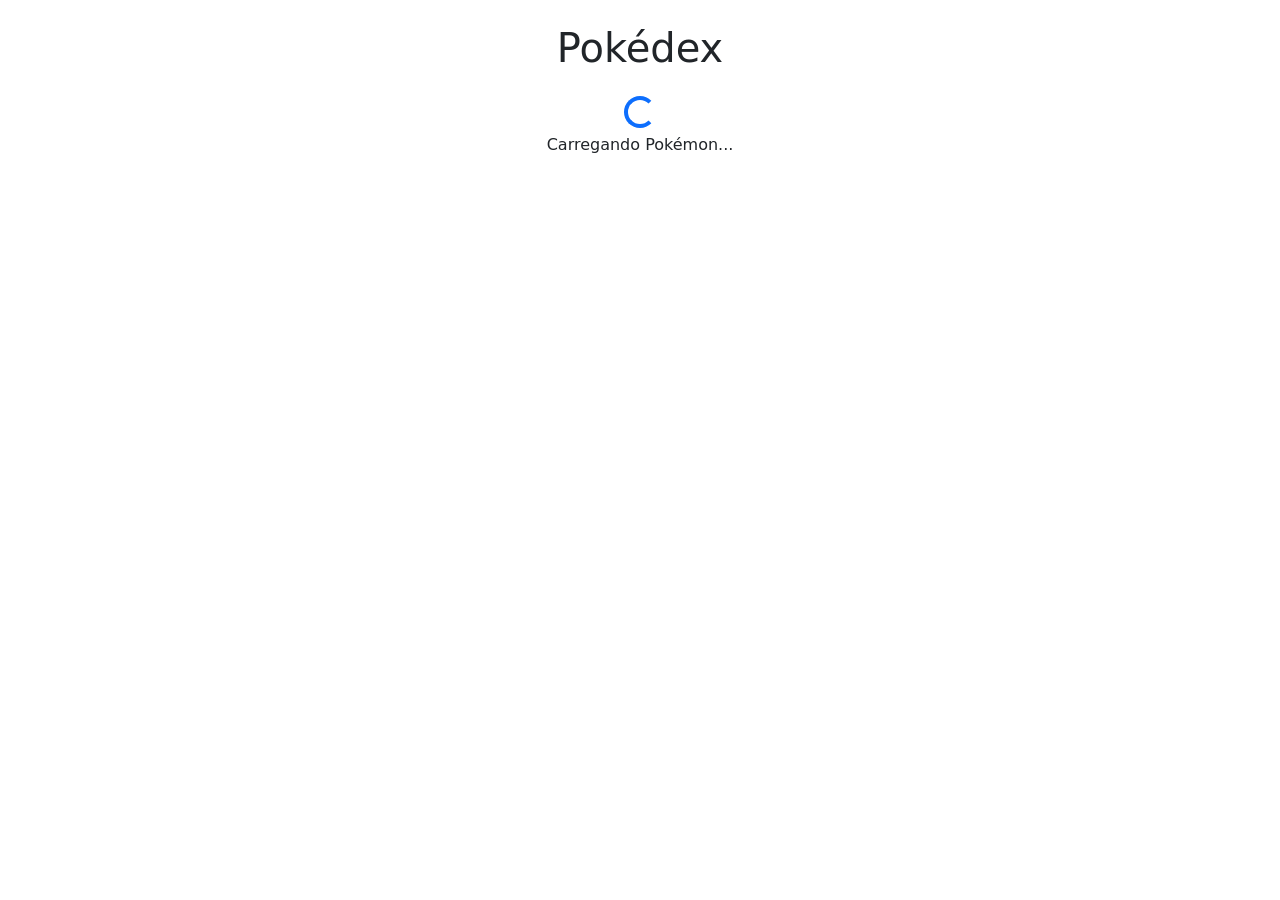
==== index.html @ b089a30c "Initial commit" ====
<!DOCTYPE html>
<html lang="pt-BR">
<head>
  <meta charset="UTF-8">
  <title>Pokédex</title>

  <link href="https://cdn.jsdelivr.net/npm/bootstrap@5.3.0/dist/css/bootstrap.min.css" rel="stylesheet">
  <link rel="stylesheet" href="style.css">
</head>
<body>

<div class="container mt-4">
  <h1 class="text-center mb-4">Pokédex</h1>

  <!-- Loading -->
  <div id="loading" class="text-center">
    <div class="spinner-border text-primary"></div>
    <p>Carregando Pokémon...</p>
  </div>

  <!-- Erro -->
  <div id="erro" class="alert alert-danger d-none"></div>

  <!-- Lista -->
  <div id="lista" class="row"></div>
</div>

<script src="script.js"></script>
</body>
</html>
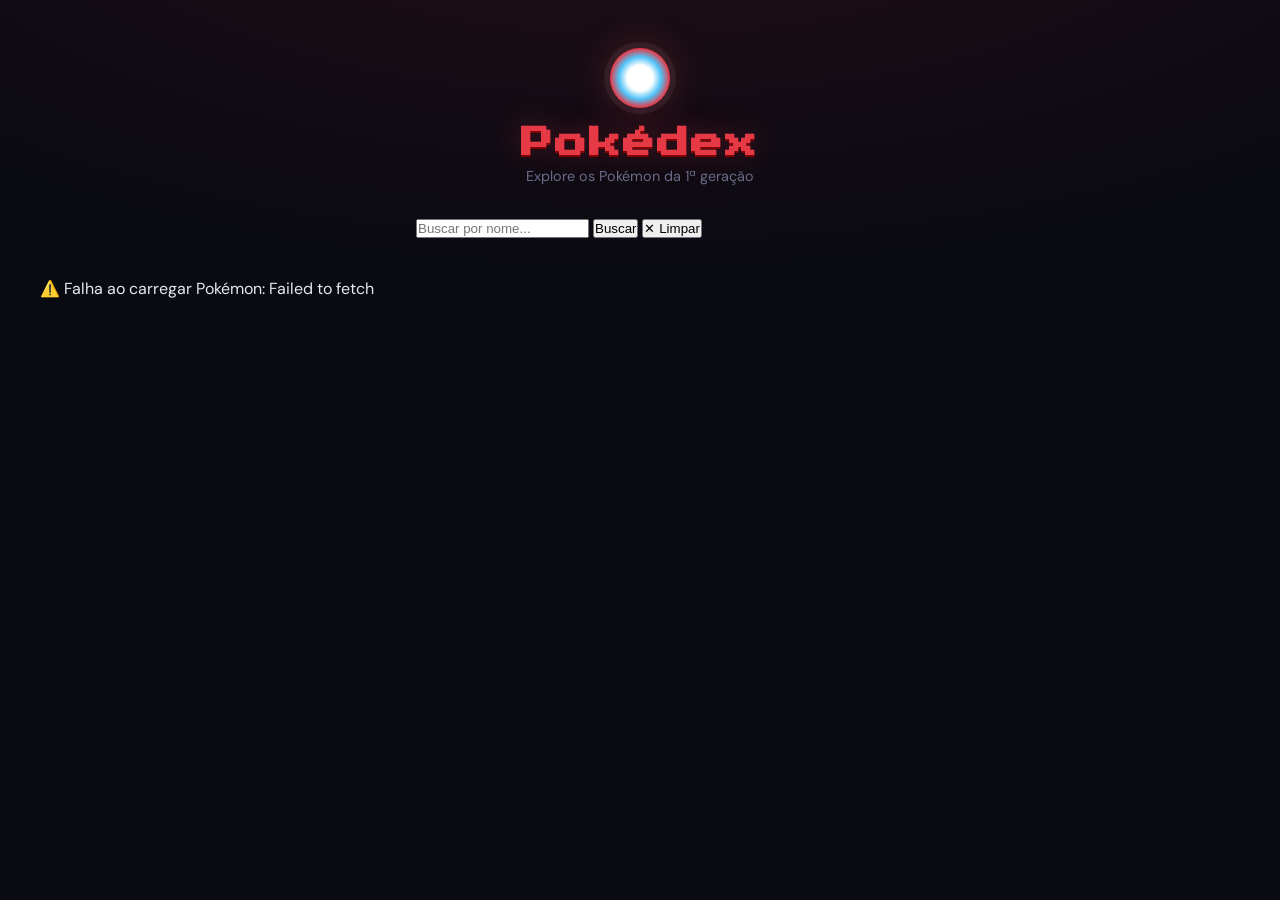
==== commit daa375da: "Consolidar arquivos em script único compatível com file:// - sem ES Modules" ====
--- a/index.html
+++ b/index.html
@@ -2,29 +2,47 @@
 <html lang="pt-BR">
 <head>
   <meta charset="UTF-8">
+  <meta name="viewport" content="width=device-width, initial-scale=1.0">
   <title>Pokédex</title>
-
-  <link href="https://cdn.jsdelivr.net/npm/bootstrap@5.3.0/dist/css/bootstrap.min.css" rel="stylesheet">
-  <link rel="stylesheet" href="style.css">
+  <link rel="stylesheet" href="CSS/style.css">
 </head>
 <body>
-
-<div class="container mt-4">
-  <h1 class="text-center mb-4">Pokédex</h1>
-
-  <!-- Loading -->
-  <div id="loading" class="text-center">
-    <div class="spinner-border text-primary"></div>
-    <p>Carregando Pokémon...</p>
+ 
+  <!-- Header -->
+  <header class="pokedex-header">
+    <h1>Pokédex</h1>
+    <p>Explore os Pokémon da 1ª geração</p>
+  </header>
+ 
+  <div class="container-fluid px-3 px-md-4" style="max-width: 1200px; margin: 0 auto;">
+ 
+    <!-- Busca -->
+    <div class="busca-wrap">
+      <input id="busca" class="busca-input" type="text" placeholder="Buscar por nome...">
+      <button id="btn-buscar" class="btn-busca">Buscar</button>
+      <button id="btn-limpar" class="btn-limpar">✕ Limpar</button>
+    </div>
+ 
+    <!-- Erro -->
+    <div id="erro" class="d-none"></div>
+ 
+    <!-- Loading -->
+    <div id="loading">
+      <div class="spinner"></div>
+      Carregando Pokémon...
+    </div>
+ 
+    <!-- Lista de cards -->
+    <div id="lista" class="row g-3"></div>
+ 
+    <!-- Carregar mais -->
+    <div class="btn-mais-wrap">
+      <button id="btn-mais" style="display:none">Carregar mais</button>
+    </div>
+ 
   </div>
-
-  <!-- Erro -->
-  <div id="erro" class="alert alert-danger d-none"></div>
-
-  <!-- Lista -->
-  <div id="lista" class="row"></div>
-</div>
-
-<script src="script.js"></script>
+ 
+  <!-- Script -->
+  <script src="js/script.js"></script>
 </body>
 </html>
--- a/CSS/style.css
+++ b/CSS/style.css
@@ -0,0 +1,285 @@
+@import url('https://fonts.googleapis.com/css2?family=Press+Start+2P&family=DM+Sans:wght@400;500;600&display=swap');
+
+/* ===== Variáveis ===== */
+:root {
+  --bg: #0a0a12;
+  --surface: #13131f;
+  --surface2: #1c1c2e;
+  --border: rgba(255,255,255,0.07);
+  --text: #e8e8f0;
+  --text-muted: #6b6b88;
+  --red: #e63946;
+  --red-glow: rgba(230, 57, 70, 0.3);
+
+  /* Sobrescreve variáveis do Bootstrap */
+  --bs-body-bg: var(--bg);
+  --bs-body-color: var(--text);
+  --bs-border-color: var(--border);
+  --bs-primary: var(--red);
+  --bs-primary-rgb: 230, 57, 70;
+}
+
+*, *::before, *::after { box-sizing: border-box; margin: 0; padding: 0; }
+
+.d-none { display: none !important; }
+
+body {
+  background: var(--bg);
+  color: var(--text);
+  font-family: 'DM Sans', sans-serif;
+  min-height: 100vh;
+  background-image:
+    radial-gradient(ellipse 80% 50% at 50% -20%, rgba(230,57,70,0.12), transparent);
+}
+
+/* ===== Header ===== */
+.pokedex-header {
+  text-align: center;
+  padding: 3rem 1rem 2rem;
+  position: relative;
+}
+
+.pokedex-header::before {
+  content: '';
+  display: block;
+  width: 60px;
+  height: 60px;
+  border-radius: 50%;
+  background: radial-gradient(circle, #fff 30%, #4FC3F7 50%, var(--red) 70%);
+  margin: 0 auto 1.2rem;
+  box-shadow: 0 0 0 6px rgba(255,255,255,0.06), 0 0 40px var(--red-glow);
+  animation: pokeball-spin 6s linear infinite;
+}
+
+@keyframes pokeball-spin {
+  from { transform: rotate(0deg); }
+  to   { transform: rotate(360deg); }
+}
+
+.pokedex-header h1 {
+  font-family: 'Press Start 2P', monospace;
+  font-size: clamp(1.2rem, 4vw, 2rem);
+  color: var(--red);
+  text-shadow: 0 0 30px var(--red-glow), 0 2px 0 #7a0000;
+  letter-spacing: 2px;
+}
+
+.pokedex-header p {
+  color: var(--text-muted);
+  margin-top: 0.5rem;
+  font-size: 0.9rem;
+}
+
+/* ===== Busca — usa .input-group do Bootstrap ===== */
+.busca-wrap {
+  max-width: 480px;
+  margin: 0 auto 2.5rem;
+  padding: 0 1rem;
+}
+
+/* Sobrescreve .form-control do Bootstrap */
+.busca-input.form-control {
+  background: var(--surface);
+  border: 1px solid var(--border);
+  border-radius: 8px !important;
+  color: var(--text);
+  padding: 0.65rem 1rem;
+  font-family: 'DM Sans', sans-serif;
+  font-size: 0.95rem;
+  transition: border-color 0.2s, box-shadow 0.2s;
+}
+
+.busca-input.form-control::placeholder { color: var(--text-muted); }
+.busca-input.form-control:focus {
+  background: var(--surface);
+  color: var(--text);
+  border-color: var(--red);
+  box-shadow: 0 0 0 3px var(--red-glow);
+}
+
+/* Sobrescreve .btn do Bootstrap */
+.btn-busca.btn,
+.btn-limpar.btn {
+  border-radius: 8px !important;
+  padding: 0.65rem 1.1rem;
+  font-family: 'DM Sans', sans-serif;
+  font-weight: 600;
+  font-size: 0.9rem;
+  white-space: nowrap;
+  transition: opacity 0.2s, transform 0.1s;
+}
+
+.btn-busca.btn {
+  background: var(--red);
+  border-color: var(--red);
+  color: #fff;
+}
+.btn-busca.btn:hover { opacity: 0.85; background: var(--red); border-color: var(--red); }
+
+.btn-limpar.btn {
+  background: var(--surface2);
+  border: 1px solid var(--border);
+  color: var(--text-muted);
+}
+.btn-limpar.btn:hover { color: var(--text); background: var(--surface2); }
+
+.btn-busca.btn:active,
+.btn-limpar.btn:active { transform: scale(0.97); }
+
+/* ===== Loading ===== */
+#loading {
+  text-align: center;
+  padding: 3rem;
+  color: var(--text-muted);
+  font-size: 0.85rem;
+  display: none;
+}
+
+/* Usa .spinner-border do Bootstrap com cor customizada */
+#loading .spinner-border {
+  width: 36px;
+  height: 36px;
+  border-width: 3px;
+  border-color: var(--surface2);
+  border-top-color: var(--red);
+  margin-bottom: 0.8rem;
+}
+
+/* ===== Erro — usa .alert do Bootstrap ===== */
+#erro.alert {
+  max-width: 480px;
+  margin: 0 auto 1.5rem;
+  background: rgba(230,57,70,0.1);
+  border: 1px solid rgba(230,57,70,0.3);
+  border-radius: 10px;
+  color: #ff8a94;
+  font-size: 0.9rem;
+  text-align: center;
+}
+
+/* ===== Grid de Cards — usa .row/.col do Bootstrap ===== */
+/* Exemplo de uso no HTML:
+   <div class="row row-cols-2 row-cols-sm-3 row-cols-md-4 row-cols-lg-5 g-3 px-3">
+     <div class="col"><div class="poke-card">...</div></div>
+   </div>
+*/
+
+/* ===== Cards ===== */
+.poke-card {
+  background: linear-gradient(145deg, var(--tipo-bg, #1e1e1e), var(--surface));
+  border: 1px solid rgba(255,255,255,0.06);
+  border-radius: 16px;
+  padding: 1.2rem 1rem 1rem;
+  text-align: center;
+  cursor: pointer;
+  transition: transform 0.2s, box-shadow 0.2s, border-color 0.2s;
+  position: relative;
+  overflow: hidden;
+  height: 100%; /* preenche altura da coluna Bootstrap */
+}
+
+.poke-card::before {
+  content: '';
+  position: absolute;
+  inset: 0;
+  background: radial-gradient(circle at 70% 20%, var(--tipo-cor, #fff) 0%, transparent 60%);
+  opacity: 0.05;
+  pointer-events: none;
+}
+
+.poke-card:hover {
+  transform: translateY(-5px);
+  border-color: var(--tipo-cor, #fff);
+  box-shadow: 0 8px 30px -8px var(--tipo-cor, #fff);
+}
+
+.poke-numero {
+  font-family: 'Press Start 2P', monospace;
+  font-size: 0.55rem;
+  color: var(--text-muted);
+  margin-bottom: 0.5rem;
+}
+
+.poke-img-wrap {
+  height: 110px;
+  display: flex;
+  align-items: center;
+  justify-content: center;
+}
+
+.poke-img-wrap img {
+  height: 100%;
+  width: auto;
+  object-fit: contain;
+  filter: drop-shadow(0 4px 12px var(--tipo-cor, transparent));
+  transition: transform 0.2s;
+}
+
+.poke-card:hover .poke-img-wrap img {
+  transform: scale(1.08) translateY(-4px);
+}
+
+.poke-nome {
+  font-weight: 600;
+  font-size: 1rem;
+  margin: 0.6rem 0 0.5rem;
+  color: #fff;
+}
+
+.poke-tipos {
+  display: flex;
+  gap: 0.35rem;
+  justify-content: center;
+  flex-wrap: wrap;
+  margin-bottom: 0.7rem;
+}
+
+.tipo-badge {
+  font-size: 0.7rem;
+  font-weight: 600;
+  padding: 0.18rem 0.55rem;
+  border-radius: 999px;
+  border: 1px solid;
+  letter-spacing: 0.5px;
+}
+
+.poke-stats {
+  display: flex;
+  justify-content: center;
+  gap: 0.8rem;
+  color: var(--text-muted);
+  font-size: 0.75rem;
+}
+
+/* ===== Botão Carregar Mais — usa .btn do Bootstrap ===== */
+.btn-mais-wrap {
+  text-align: center;
+  padding: 2rem 0;
+}
+
+#btn-mais.btn {
+  background: transparent;
+  border: 1px solid var(--border);
+  color: var(--text-muted);
+  border-radius: 10px;
+  padding: 0.75rem 2.5rem;
+  font-family: 'DM Sans', sans-serif;
+  font-size: 0.9rem;
+  transition: border-color 0.2s, color 0.2s, background 0.2s;
+}
+
+#btn-mais.btn:hover {
+  border-color: var(--red);
+  color: var(--red);
+  background: var(--red-glow);
+}
+
+/* ===== Animação de entrada dos cards ===== */
+@keyframes fadeUp {
+  from { opacity: 0; transform: translateY(16px); }
+  to   { opacity: 1; transform: translateY(0); }
+}
+
+.poke-card {
+  animation: fadeUp 0.35s ease both;
+}
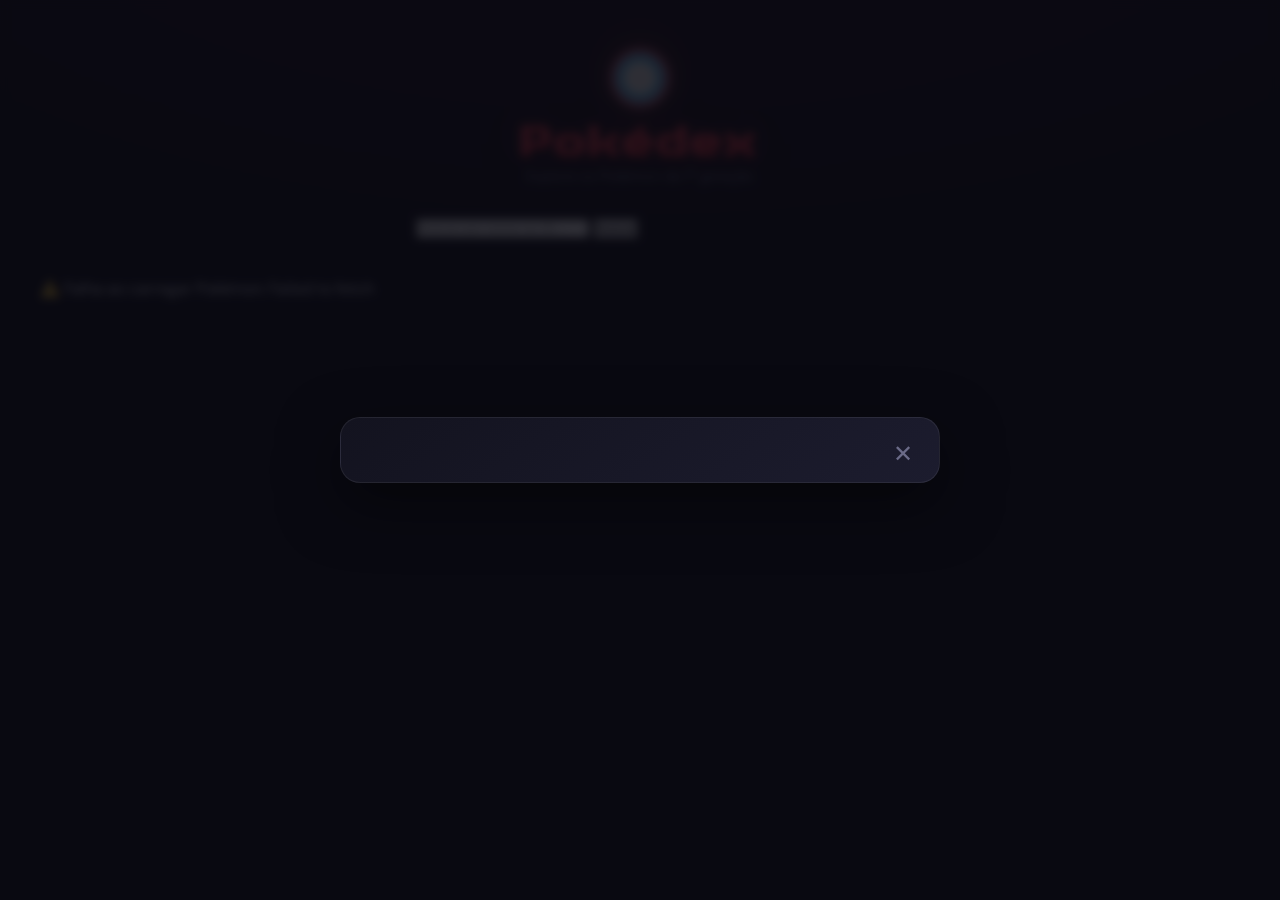
==== commit 0d89c77f: "sim" ====
--- a/index.html
+++ b/index.html
@@ -18,9 +18,9 @@
  
     <!-- Busca -->
     <div class="busca-wrap">
-      <input id="busca" class="busca-input" type="text" placeholder="Buscar por nome...">
+      <input id="busca" class="busca-input" type="text" placeholder="Buscar por nome ou ID...">
       <button id="btn-buscar" class="btn-busca">Buscar</button>
-      <button id="btn-limpar" class="btn-limpar">✕ Limpar</button>
+      <button id="btn-limpar" class="btn-limpar" style="display:none">✕ Limpar</button>
     </div>
  
     <!-- Erro -->
@@ -37,12 +37,20 @@
  
     <!-- Carregar mais -->
     <div class="btn-mais-wrap">
-      <button id="btn-mais" style="display:none">Carregar mais</button>
+      <button id="btn-mais" style="display:none">Próximo Pokémon</button>
     </div>
  
   </div>
+
+  <!-- Modal de Detalhes -->
+  <div id="modal-detalhes" class="modal-overlay d-none">
+    <div class="modal-conteudo">
+      <button id="btn-fechar-modal" class="btn-fechar-modal">✕</button>
+      <div id="detalhes-conteudo"></div>
+    </div>
+  </div>
  
   <!-- Script -->
-  <script src="js/script.js"></script>
+  <script  src="js/script.js"></script>
 </body>
 </html>
--- a/CSS/style.css
+++ b/CSS/style.css
@@ -282,4 +282,215 @@
 
 .poke-card {
   animation: fadeUp 0.35s ease both;
+}
+
+/* ===== Modal de Detalhes ===== */
+.modal-overlay {
+  position: fixed;
+  inset: 0;
+  background: rgba(10, 10, 18, 0.85);
+  backdrop-filter: blur(5px);
+  display: flex !important;
+  align-items: center;
+  justify-content: center;
+  z-index: 1000;
+  animation: fadeIn 0.2s ease;
+}
+
+@keyframes fadeIn {
+  from { opacity: 0; }
+  to   { opacity: 1; }
+}
+
+.modal-conteudo {
+  background: linear-gradient(145deg, var(--surface), var(--surface2));
+  border: 1px solid var(--border);
+  border-radius: 20px;
+  max-width: 600px;
+  width: 90%;
+  max-height: 80vh;
+  overflow-y: auto;
+  padding: 2rem;
+  position: relative;
+  box-shadow: 0 20px 60px rgba(0, 0, 0, 0.5);
+  animation: slideUp 0.3s ease;
+}
+
+@keyframes slideUp {
+  from { opacity: 0; transform: translateY(30px); }
+  to   { opacity: 1; transform: translateY(0); }
+}
+
+.btn-fechar-modal {
+  position: absolute;
+  top: 1rem;
+  right: 1rem;
+  background: transparent;
+  border: none;
+  color: var(--text-muted);
+  font-size: 1.5rem;
+  cursor: pointer;
+  transition: color 0.2s, transform 0.1s;
+  padding: 0.5rem;
+  width: 40px;
+  height: 40px;
+  display: flex;
+  align-items: center;
+  justify-content: center;
+}
+
+.btn-fechar-modal:hover {
+  color: var(--red);
+  transform: scale(1.1);
+}
+
+.btn-fechar-modal:active {
+  transform: scale(0.95);
+}
+
+/* ===== Detalhes do Pokémon ===== */
+.detalhes-header {
+  text-align: center;
+  margin-bottom: 1.5rem;
+  padding-bottom: 1.5rem;
+  border-bottom: 1px solid var(--border);
+}
+
+.detalhes-numero {
+  font-family: 'Press Start 2P', monospace;
+  font-size: 0.7rem;
+  color: var(--text-muted);
+  margin-bottom: 0.5rem;
+}
+
+.detalhes-nome {
+  font-family: 'Press Start 2P', monospace;
+  font-size: 1.5rem;
+  color: var(--red);
+  text-shadow: 0 0 20px var(--red-glow);
+  margin-bottom: 0.8rem;
+}
+
+.detalhes-imagem {
+  width: 200px;
+  height: 200px;
+  object-fit: contain;
+  filter: drop-shadow(0 8px 20px var(--tipo-cor, rgba(230,57,70,0.3)));
+  margin: 0 auto;
+}
+
+.detalhes-tipos {
+  display: flex;
+  gap: 0.5rem;
+  justify-content: center;
+  flex-wrap: wrap;
+  margin-top: 1rem;
+}
+
+.detalhes-tipo-badge {
+  font-size: 0.8rem;
+  font-weight: 600;
+  padding: 0.4rem 1rem;
+  border-radius: 999px;
+  border: 2px solid;
+}
+
+/* ===== Estatísticas ===== */
+.detalhes-stats {
+  margin-top: 1.5rem;
+}
+
+.stats-label {
+  font-size: 0.9rem;
+  color: var(--text-muted);
+  margin-bottom: 1rem;
+  font-weight: 600;
+}
+
+.stat-item {
+  margin-bottom: 1rem;
+}
+
+.stat-nome {
+  display: flex;
+  justify-content: space-between;
+  align-items: center;
+  margin-bottom: 0.4rem;
+  font-size: 0.85rem;
+}
+
+.stat-nome-text {
+  color: var(--text);
+  font-weight: 600;
+}
+
+.stat-valor {
+  color: var(--text-muted);
+  font-size: 0.8rem;
+}
+
+.stat-bar {
+  height: 8px;
+  background: var(--surface2);
+  border-radius: 4px;
+  overflow: hidden;
+  border: 1px solid var(--border);
+}
+
+.stat-preenchimento {
+  height: 100%;
+  background: linear-gradient(90deg, var(--red), var(--tipo-cor, #FFD54F));
+  border-radius: 4px;
+  transition: width 0.5s ease;
+}
+
+/* ===== Info Adicionais ===== */
+.detalhes-info {
+  display: grid;
+  grid-template-columns: 1fr 1fr;
+  gap: 1rem;
+  margin-top: 1.5rem;
+  padding-top: 1.5rem;
+  border-top: 1px solid var(--border);
+}
+
+.info-item {
+  text-align: center;
+}
+
+.info-label {
+  color: var(--text-muted);
+  font-size: 0.75rem;
+  font-weight: 600;
+  margin-bottom: 0.4rem;
+  text-transform: uppercase;
+  letter-spacing: 1px;
+}
+
+.info-valor {
+  color: var(--text);
+  font-size: 1.2rem;
+  font-weight: 600;
+}
+
+/* ===== Responsivo ===== */
+@media (max-width: 640px) {
+  .modal-conteudo {
+    width: 95%;
+    padding: 1.5rem;
+    max-height: 90vh;
+  }
+
+  .detalhes-imagem {
+    width: 150px;
+    height: 150px;
+  }
+
+  .detalhes-nome {
+    font-size: 1.2rem;
+  }
+
+  .detalhes-info {
+    grid-template-columns: 1fr;
+  }
 }
